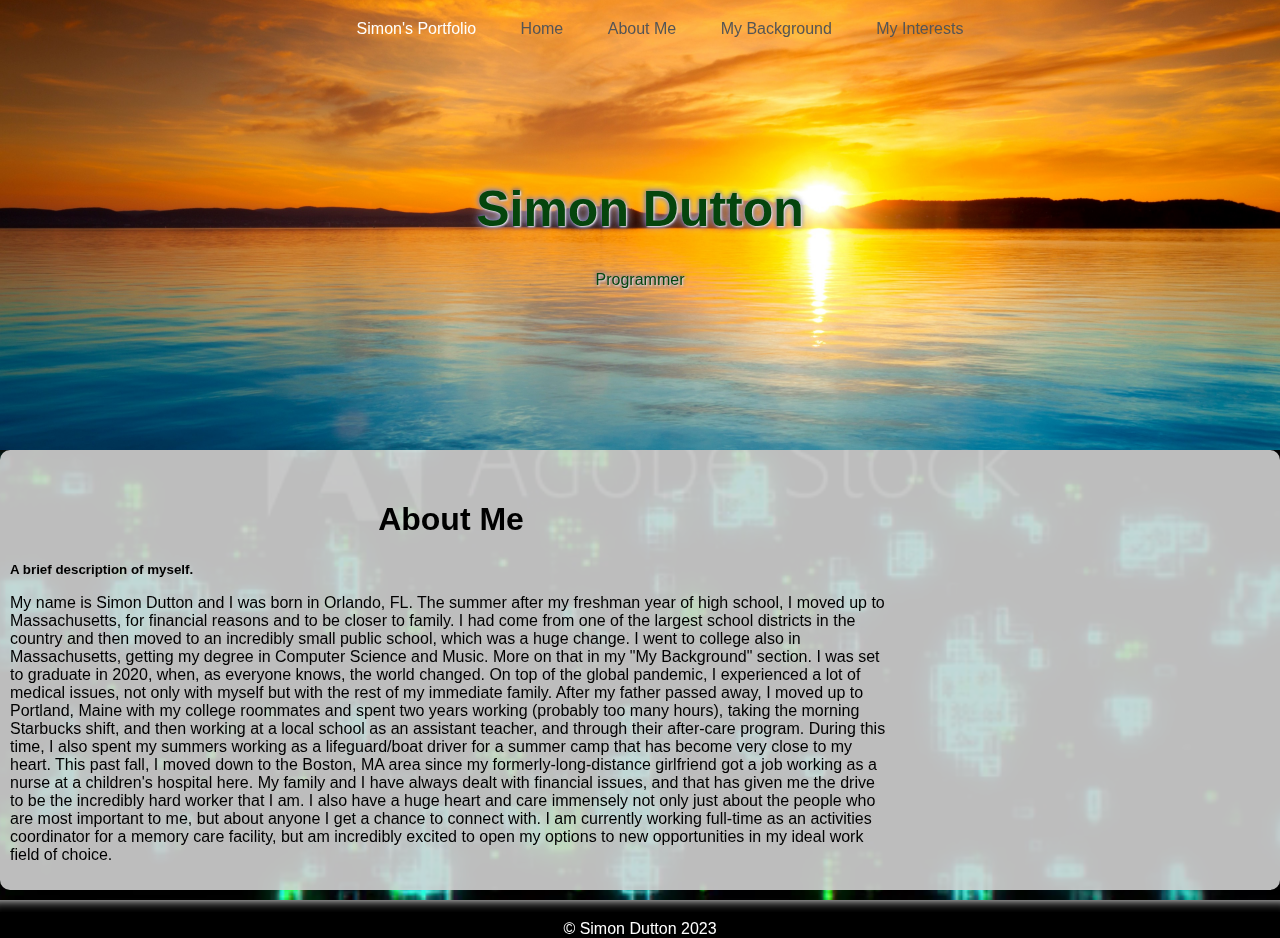
==== about_me.html @ 00577528 "first commit" ====
<!DOCTYPE html>
<html lang="en">
<head>
    <meta charset="UTF-8">
    <meta http-equiv="X-UA-Compatible" content="IE=edge">
    <meta name="viewport" content="width=device-width, initial-scale=1.0">
    <title>Simon's Portfolio - About Me</title>
    <link rel="icon" type="image/x-icon" href="/images/me.jpg"> <!--favicon-->
    <link rel="stylesheet" href="css/main.css">    
</head>
<body>
    <!--Background Video-->
    <video id="background-video" width="320" height="240" autoplay loop muted>
        <source src="/images/tech.mp4" type="video/mp4">
    </video>
    <!--Navigation Bar-->
    <nav>
        <ul>
            <li>Simon's Portfolio</li>
            <li><a href="index.html">Home</a></li>
            <li><a href="about_me.html">About Me</a></li>
            <li><a href="background.html">My Background</a></li>
            <li><a href="interests.html">My Interests</a></li>
        </ul>
    </nav>
    <!--Hero Image-->
    <div class="hero-image">
        <div class="hero-text">
            <h1 style="font-size:50px;">Simon Dutton</h1>
            <p>Programmer</p>
        </div>
    </div>
    <!--Main Content-->
    <main>
        <div>
            <article class="main-articles">
                <article id="side-page">
                    <h1>About Me</h1>
                    <strong><small>A brief description of myself.</small></strong>
                    <p>My name is Simon Dutton and I was born in Orlando, FL. The summer after my freshman
                    year of high school, I moved up to Massachusetts, for financial reasons and to be 
                    closer to family. I had come from one of the largest school districts in the country
                    and then moved to an incredibly small public school, which was a huge change. I went to college 
                    also in Massachusetts, getting my degree in Computer Science and Music. More on that in my "My Background" 
                    section. I was set to graduate in 2020, when, as everyone knows, the world changed. On top of the global
                    pandemic, I experienced a lot of medical issues, not only with myself but with the rest of my immediate family. After 
                    my father passed away, I moved up to Portland, Maine with my college roommates and spent two years
                    working (probably too many hours), taking the morning Starbucks shift, and then working at a local school as an assistant teacher, and through their after-care program. 
                    During this time, I also spent my summers working as a lifeguard/boat driver for a summer camp that has become
                    very close to my heart. This past fall, I moved down to the Boston, MA area since my formerly-long-distance
                    girlfriend got a job working as a nurse at a children's hospital here. My family and I have always dealt
                    with financial issues, and that has given me the drive to be the incredibly hard worker that I am. I also have a huge heart
                    and care immensely not only just about the people who are most important to me, but about anyone I get a chance to connect with.
                    I am currently working full-time as an activities coordinator for a memory care facility, but am incredibly
                    excited to open my options to new opportunities in my ideal work field of choice.
                </p>
                </article>
            </article>
        </div>
    </main>
    <!--Footer-->
    <footer>
        <hr>
        <div>
            &copy Simon Dutton 2023
        </div>
    </footer>
</body>
</html>
---- css/main.css ----
body, html {
    height: 100%;
    margin: 0px;
    font-family: "Montserrat", sans-serif;  
}

/* Animation */
@keyframes example {
    0%   {background-color: rgb(0, 0, 0, 0.8);}
    33%  {background-color: rgb(0, 141, 35, 0.8);}
    66%  {background-color: rgb(80, 212, 242, 0.8);}
    100% {background-color: rgb(7, 205, 7, 0.8);}
}

#background-video {
    width: 100vw;
    height: 100vh;
    object-fit: cover;
    position: fixed;
    left: 0;
    right: 0;
    top: 0;
    bottom: 0;
    z-index: -1;
}

/* li items inside of nav */
nav li {
    display: inline; /* horizontal */
    margin: 20px;
}

/* ul inside of nav */
nav ul {
    margin: 0;
    list-style-type: none; /* removes bullets from bulleted list */
    width: 100%;
    padding: 20px;
    text-align: center;

    /* Animation for colors of nav menu */
    animation-name:example; 
    animation-duration: 30s;
    animation-iteration-count: infinite;
    animation-direction: alternate;
}   

nav{
    display: block;
    color: white;

    z-index:1;
    position: fixed;
    width:100%;
    top:0;
}

/* Links inside of nav bar */
nav a {
    color:#555555;
    text-decoration: none; /* No underline under links */
}

/* properties when hovering over links in nav bar */ 
nav a:hover {
    color: white;
}

/* properties of hero image class */
.hero-image {
    background-image:url("../images/sunset.jpg");

    height: 50%;
    background-repeat:no-repeat;
    background-size:cover;
    background-position: center;
    position:relative;

}

/* properties of hero text class */
.hero-text {
    color: rgb(5, 69, 13);
    text-shadow: 1px 1px 2px rgb(243, 238, 238), 0 0 10px rgb(221, 221, 228), 0 0 5px darkblue;
    text-align: center;
    position: absolute;
    top: 50%;
    left: 50%;
    transform:translate(-50%, -50%); /* center text on page */
}

/* main ID items (3 articles for center area)*/
#main {
    width:70%;
    float: right;
    height:100%;
    padding-right:20px;
    padding-top:20px;
}

/* side ID items (sidebar) */
#side {
    width: 20%;
    float:left;
    height:100%;
    padding:20px;
}

/* Properties of profile image */
#profile-image {
    height:12vw; /* dynamic sizing*/
    border-radius:50%; /* Makes profile image a circle*/
    border:5px solid lightgray;
}

/* Properties of text under profile */
#profile {
    padding-top:20px;
    text-align:center;
    background-color:#fbb6098a;
}

/* Properties of ul in side articles class */
.side-articles ul{
    list-style-type:none; /* Removes bullets */
    padding-left:0px;
}

/* Properties for name under profile */
#profile h2 {
    display:inline;
}

/* Properties of text in profile details */
#profile-details {
    text-align:center;
    font-size:1.5vw;
}

/* Properties for side articles AND main articles */
.side-articles, .main-articles {
    padding: 10px;
    margin-bottom:10px;
    border-radius:10px; /* Rounds the borders */
}

/* Properties of just side articles */
.side-articles {
    background-color: rgba(143, 3, 3, 0.8);
    text-align:center;
}

/* Properties of just main articles */
.main-articles {
    background-color: rgba(211, 211, 211, 0.896);
}

.main-articles h1 {
    text-align:center;
}

figure {
    text-align: center;
}

/* Properties of ANY form */
form {
    margin-top:20px;
}

/* Properties of ANY textarea and input */
textarea, input {
    background-color:lightgray;
    border-radius:5px;
    padding:5px;
    margin:5px;
}

/* Properties of h1 titles in side articles class */
.side-articles h1 {
    margin-bottom: 20px;
}

/* Properties of footer */
footer{
    bottom:0px;
    width:100%;
    background-color:black;
    height:5wh; /* Takes up 5% of the screen */
    margin-top:0px;
}

/* Properties for footer text */
footer div {
    text-align:center;
    color:white;
}

/* Properties for main */
main {
    overflow:auto; /* Handles overflow so floater can get to bottom*/
}

/* Properties for horizontal rule in footer */
footer hr {
    margin-top:0px;
    height:12px;
    border:0px;
    box-shadow:inset 0px 12px 12px -12px white /* Shading bar for footer */
}

/* Properties for side pages */
#side-page {
    width:70%;
    float: center;
    text-align: left;
    height:100%;
    padding-top:20px;
}
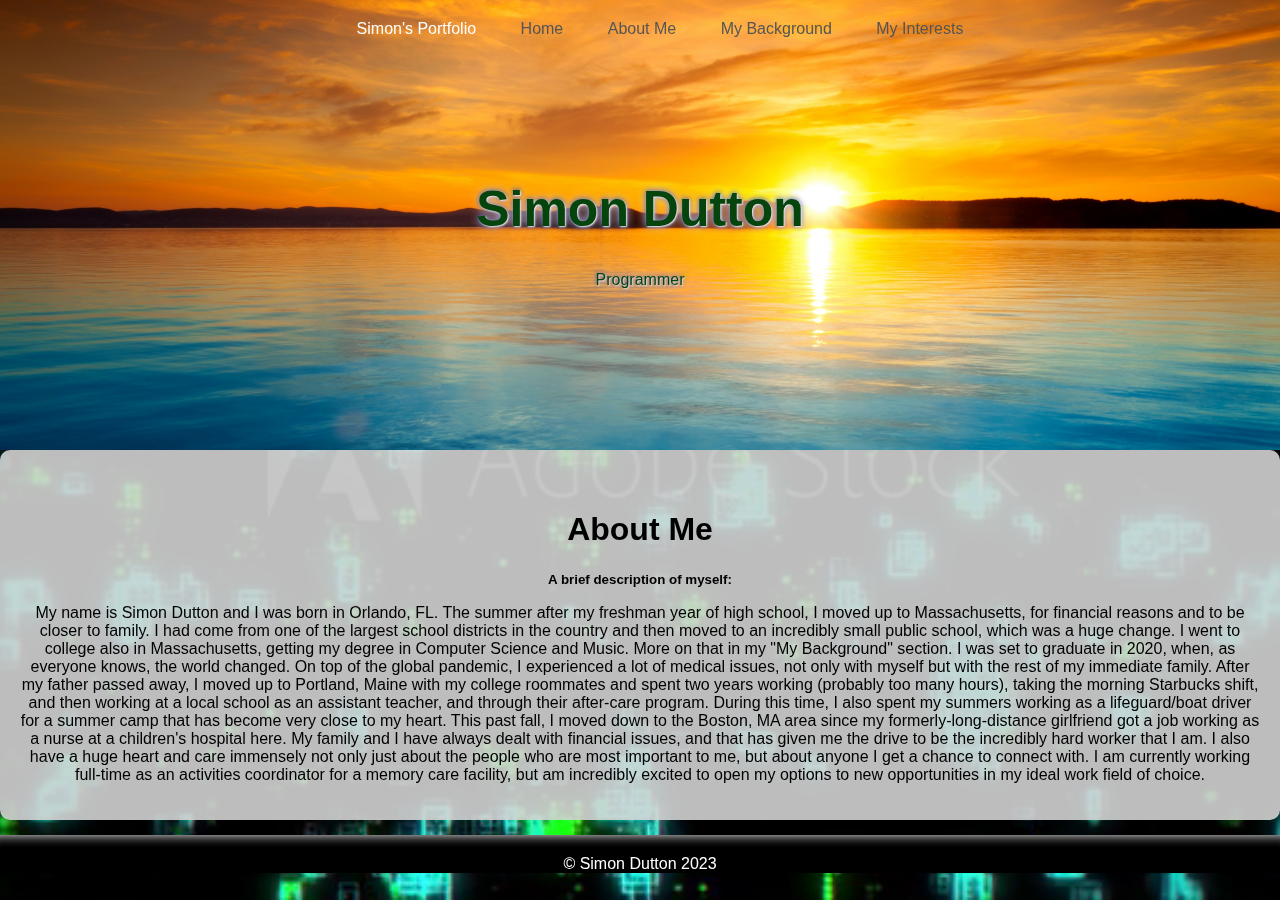
==== commit 560fcd92: "added a couple things" ====
--- a/about_me.html
+++ b/about_me.html
@@ -30,13 +30,13 @@
             <p>Programmer</p>
         </div>
     </div>
-    <!--Main Content-->
+    <!--Main Content for About Me-->
     <main>
         <div>
             <article class="main-articles">
                 <article id="side-page">
                     <h1>About Me</h1>
-                    <strong><small>A brief description of myself.</small></strong>
+                    <strong><small>A brief description of myself:</small></strong>
                     <p>My name is Simon Dutton and I was born in Orlando, FL. The summer after my freshman
                     year of high school, I moved up to Massachusetts, for financial reasons and to be 
                     closer to family. I had come from one of the largest school districts in the country
--- a/css/main.css
+++ b/css/main.css
@@ -1,17 +1,29 @@
+/*  Simon Dutton
+    due March 13, 2023
+    main.css holds the css styles for the portfolio website */
+
+/* Properties of entire document */
 body, html {
     height: 100%;
     margin: 0px;
     font-family: "Montserrat", sans-serif;  
 }
 
-/* Animation */
-@keyframes example {
+/* Animation for nav bar */
+@keyframes nav-animation {
     0%   {background-color: rgb(0, 0, 0, 0.8);}
     33%  {background-color: rgb(0, 141, 35, 0.8);}
     66%  {background-color: rgb(80, 212, 242, 0.8);}
     100% {background-color: rgb(7, 205, 7, 0.8);}
 }
 
+/* Animation for hero-text */
+@keyframes hero-animation {
+    from  {font-size: 5vw;}
+    to  {font-size: 7vw;}
+}
+
+/* Video to play in background */
 #background-video {
     width: 100vw;
     height: 100vh;
@@ -39,7 +51,7 @@
     text-align: center;
 
     /* Animation for colors of nav menu */
-    animation-name:example; 
+    animation-name:nav-animation; 
     animation-duration: 30s;
     animation-iteration-count: infinite;
     animation-direction: alternate;
@@ -87,6 +99,14 @@
     top: 50%;
     left: 50%;
     transform:translate(-50%, -50%); /* center text on page */
+}
+
+.hero-text h1{
+    /* Animation for colors of nav menu */
+    animation-name: hero-animation; 
+    animation-duration: 8s;
+    animation-iteration-count: infinite;
+    animation-direction: alternate;
 }
 
 /* main ID items (3 articles for center area)*/
@@ -139,8 +159,8 @@
 
 /* Properties for side articles AND main articles */
 .side-articles, .main-articles {
-    padding: 10px;
-    margin-bottom:10px;
+    padding: 20px;
+    margin-bottom:15px;
     border-radius:10px; /* Rounds the borders */
 }
 
@@ -155,10 +175,12 @@
     background-color: rgba(211, 211, 211, 0.896);
 }
 
+/* Properties of headings for main articles */
 .main-articles h1 {
     text-align:center;
 }
 
+/* ANY figure in the project */
 figure {
     text-align: center;
 }
@@ -211,9 +233,14 @@
 
 /* Properties for side pages */
 #side-page {
-    width:70%;
+    width:100%;
     float: center;
-    text-align: left;
+    text-align: center;
     height:100%;
     padding-top:20px;
+}
+
+/* Properties for ANY ordered list on a side page */
+#side-page ol {
+    text-align: left;
 }